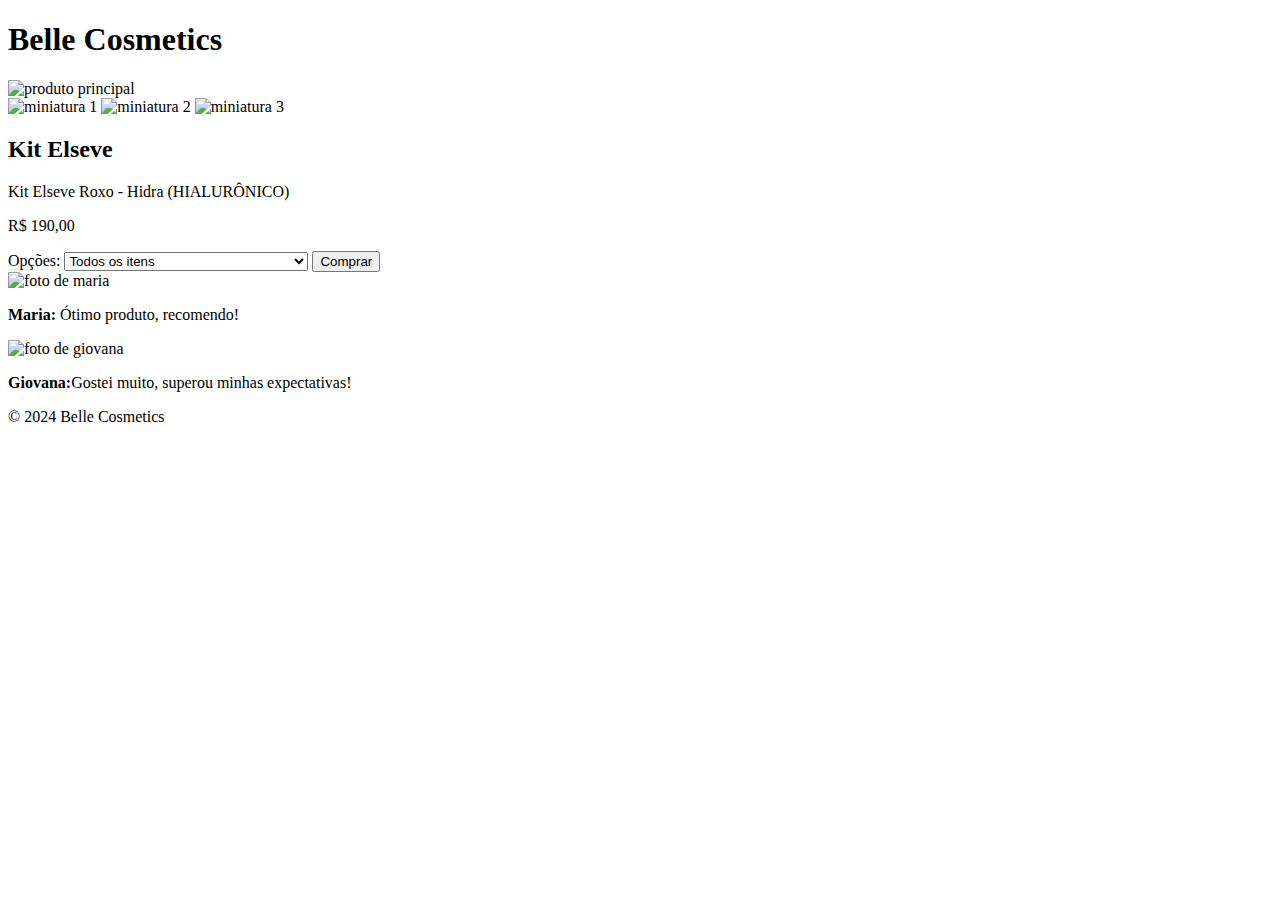
==== produto-base.html @ 0fd52b50 "Add files via upload" ====
<!DOCTYPE html>
<html lang="pt-br">
<head>
    <meta charset="UTF-8">
    <meta name="viewport" content="width=device-width, initial-scale=1.0">
    <title>Produto</title>
    <link rel="stylesheet" href="estilo-produto-base.css">
</head>
<body>
    <header>
        <h1>Belle Cosmetics</h1>
    </header>

    <main>
        <section class="produto">
            <!-- imagem principal -->
            <div class="imagens-produto">
                <img src="https://m.media-amazon.com/images/I/81Qdi95CQgL.jpg" 
                alt="produto principal" class="imagem-principal">
                <div class="miniaturas">
                    <img src="https://down-br.img.susercontent.com/file/dc18014fd23bea2e084ecb5d592227e5" 
                    alt="miniatura 1">
                    <img src="https://drogariasp.vteximg.com.br/arquivos/ids/1017874-1000-1000/Kit-Elseve-Hidra-Hialuronico-Shampoo-400ml---Condicionador-400ml---Creme-de-Tratamento-Noturno-200g-2.jpg?v=638401708906500000" 
                    alt="miniatura 2">
                    <img src="https://drogariasp.vteximg.com.br/arquivos/ids/1017871-1000-1000/Kit-Elseve-Hidra-Hialuronico-Shampoo-400ml---Condicionador-400ml---Creme-de-Tratamento-300g---Creme-Noturno-200g-4.jpg?v=638401705225270000" 
                    alt="miniatura 3">
                </div>
            </div>
            <!-- detalhes do produto -->
            <div class="detalhes-produto">
                <h2>Kit Elseve</h2>
                <p class="descricao"> Kit Elseve Roxo - Hidra (HIALURÔNICO)</p>
                <p class="preco">R$ 190,00</p>

                <!-- cor -->
                <form class="opcoes-compra">
                    <label for="tamanho">Opções:</label>
                    <select id="tamanho">
                        <option>Todos os itens</option>
                        <option>Shampoo e Condicionador</option>
                        <option>Shampoo, Condicionador e Máscara</option>
                        <option>Shampoo, Máscara e Creme Noturno</option>
                        <option>Creme Noturno e Máscara</option>
                    </select>

                    <!-- botao de comprar -->
                     <button type="submit">Comprar</button>
                </form>
            </div>
        </section>

        <!-- comentario 1 -->
         <div class="comentario">
            <!-- foto do usuario -->
             <img src="https://img.cancaonova.com/cnimages/canais/uploads/sites/6/2018/03/formacao_1600x1200-como-a-presenca-da-mulher-pode-ser-harmonia-no-mundo.jpg" 
             alt="foto de maria" class="foto-usuario">
             <!-- nome e depoimento do usuario -->
              <p><strong>Maria:</strong> Ótimo produto, recomendo!</p>
         </div>

          <!-- comentario 2 -->
          <div class="comentario">
            <!-- foto do usuario -->
             <img src= "https://forbes.com.br/wp-content/uploads/2023/12/mulher-lidiane-jones-bumble.jpg" 
             alt="foto de giovana" class="foto-usuario">
             <!-- nome e depoimento do usuario -->
              <p><strong>Giovana:</strong>Gostei muito, superou minhas expectativas!</p>
         </div>
    </main>

    <!-- rodapé -->
     <footer>
        <p>&copy; 2024 Belle Cosmetics</p>
     </footer>
</body>
</html>
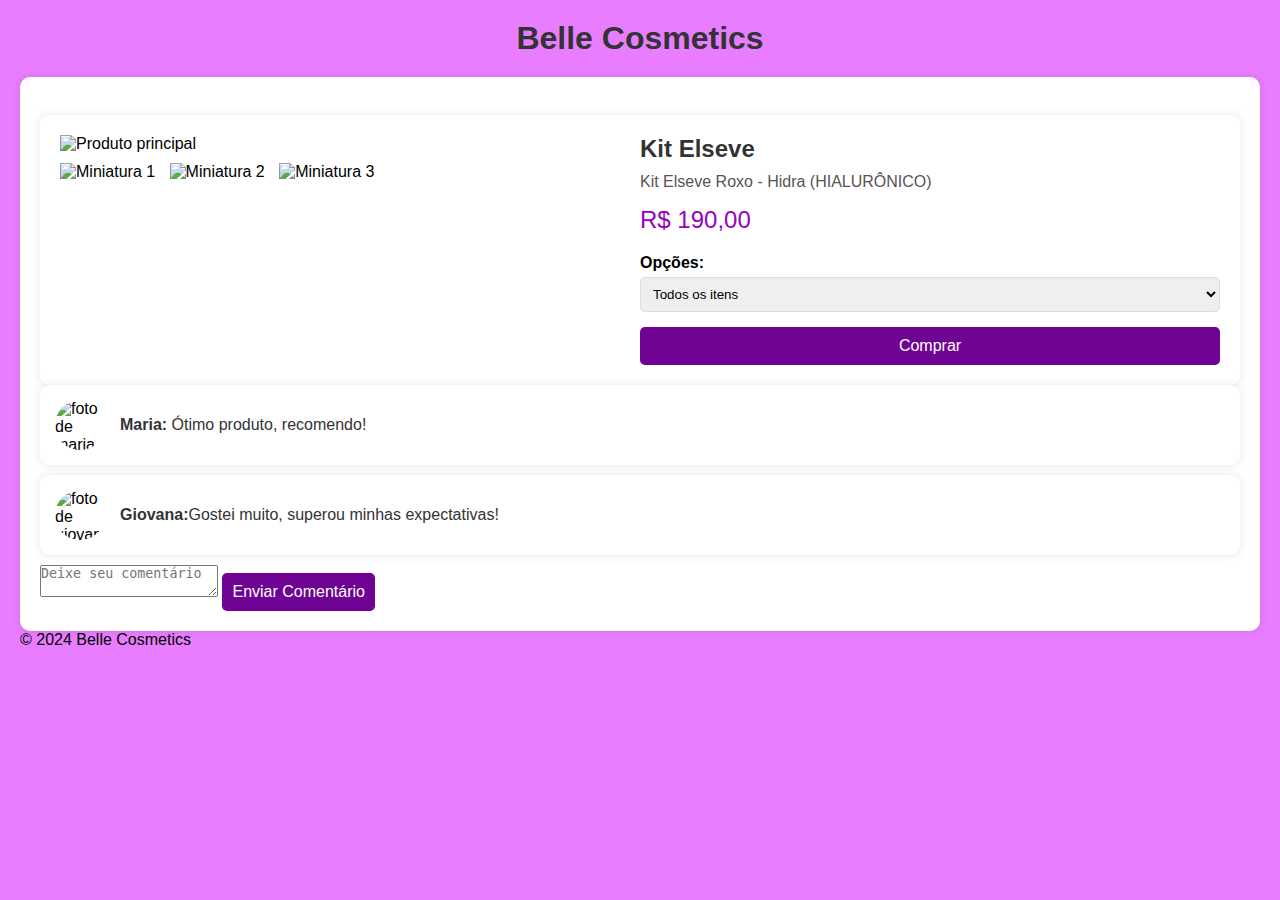
==== commit 9dc95cb0: "Add files via upload" ====
--- a/produto-base.html
+++ b/produto-base.html
@@ -15,17 +15,23 @@
         <section class="produto">
             <!-- imagem principal -->
             <div class="imagens-produto">
-                <img src="https://m.media-amazon.com/images/I/81Qdi95CQgL.jpg" 
-                alt="produto principal" class="imagem-principal">
-                <div class="miniaturas">
-                    <img src="https://down-br.img.susercontent.com/file/dc18014fd23bea2e084ecb5d592227e5" 
-                    alt="miniatura 1">
-                    <img src="https://drogariasp.vteximg.com.br/arquivos/ids/1017874-1000-1000/Kit-Elseve-Hidra-Hialuronico-Shampoo-400ml---Condicionador-400ml---Creme-de-Tratamento-Noturno-200g-2.jpg?v=638401708906500000" 
-                    alt="miniatura 2">
-                    <img src="https://drogariasp.vteximg.com.br/arquivos/ids/1017871-1000-1000/Kit-Elseve-Hidra-Hialuronico-Shampoo-400ml---Condicionador-400ml---Creme-de-Tratamento-300g---Creme-Noturno-200g-4.jpg?v=638401705225270000" 
-                    alt="miniatura 3">
+                <img src="" 
+                alt="" class="imagem-principal">
+
+            <section class="produto">
+                <!-- Div que contém as imagens do produto -->
+                <div class="imagens-produto">
+                    <!-- Imagem principal do produto -->
+                    <img src="https://m.media-amazon.com/images/I/81Qdi95CQgL.jpg" alt="Produto principal" class="imagem-principal" id="imagem-principal">
+                    <!-- Miniaturas das imagens -->
+                    <div class="miniaturas">
+                        <img src="https://down-br.img.susercontent.com/file/dc18014fd23bea2e084ecb5d592227e5" alt="Miniatura 1" class="miniatura" data-imagem="produto1.png">
+                        <img src="https://drogariasp.vteximg.com.br/arquivos/ids/1017874-1000-1000/Kit-Elseve-Hidra-Hialuronico-Shampoo-400ml---Condicionador-400ml---Creme-de-Tratamento-Noturno-200g-2.jpg?v=638401708906500000" alt="Miniatura 2" class="miniatura" data-imagem="produto2.png">
+                        <img src="https://drogariasp.vteximg.com.br/arquivos/ids/1017871-1000-1000/Kit-Elseve-Hidra-Hialuronico-Shampoo-400ml---Condicionador-400ml---Creme-de-Tratamento-300g---Creme-Noturno-200g-4.jpg?v=638401705225270000" alt="Miniatura 3" class="miniatura" data-imagem="produto3.png">
+                    </div>
                 </div>
-            </div>
+    
+
             <!-- detalhes do produto -->
             <div class="detalhes-produto">
                 <h2>Kit Elseve</h2>
@@ -66,6 +72,15 @@
              <!-- nome e depoimento do usuario -->
               <p><strong>Giovana:</strong>Gostei muito, superou minhas expectativas!</p>
          </div>
+
+         <textarea id="new-comment" placeholder="Deixe seu comentário"></textarea>
+         <button onclick="submitComment()">Enviar Comentário</button>
+
+         <script src="script.js"></script>
+     </div>
+   </div>
+
+
     </main>
 
     <!-- rodapé -->
--- a/estilo-produto-base.css
+++ b/estilo-produto-base.css
@@ -0,0 +1,142 @@
+/* Aplica margens e padding zerados para todos os elementos e define o box-sizing */
+* {
+    margin: 0;
+    padding: 0;
+    box-sizing: border-box;
+}
+
+/* Estiliza o corpo da página */
+body {
+    font-family: Arial, sans-serif; /* Define a fonte geral */
+    background-color: #e97dff; /* Cor de fundo da página */
+    padding: 20px; /* Espaçamento interno */
+}
+
+/* Estiliza o cabeçalho */
+header {
+    text-align: center; /* Centraliza o texto no cabeçalho */
+    margin-bottom: 20px; /* Adiciona espaçamento abaixo do cabeçalho */
+}
+
+/* Estiliza o título principal */
+h1 {
+    color: #333; /* Define a cor do texto */
+}
+
+/* Estiliza a seção do produto */
+.produto {
+    display: flex; /* Usa o flexbox para organizar o layout */
+    justify-content: space-around; /* Distribui o espaço entre os elementos */
+    background-color: #fff; /* Cor de fundo branco */
+    padding: 20px; /* Espaçamento interno */
+    border-radius: 10px; /* Bordas arredondadas */
+    box-shadow: 0 0 10px rgba(0, 0, 0, 0.1); /* Sombra ao redor do elemento */
+}
+
+/* Estiliza a div que contém as imagens do produto */
+.imagens-produto {
+    flex: 1; /* Ocupa 1 parte do espaço disponível */
+}
+
+/* Estiliza a imagem principal do produto */
+.imagem-principal {
+    width: 100%; /* A imagem ocupa 100% da largura da div */
+    max-width: 400px; /* Define um tamanho máximo para a imagem */
+    margin-bottom: 10px; /* Espaçamento inferior */
+}
+
+/* Estiliza as miniaturas das imagens */
+.miniaturas img {
+    width: 70px; /* Largura fixa das miniaturas */
+    margin-right: 10px; /* Espaçamento entre as miniaturas */
+    cursor: pointer; /* O cursor muda para pointer ao passar sobre as miniaturas */
+}
+
+/* Estiliza a div que contém os detalhes do produto */
+.detalhes-produto {
+    flex: 1; /* Ocupa 1 parte do espaço disponível */
+}
+
+/* Estiliza o nome do produto */
+h2 {
+    color: #333; /* Cor do texto */
+    margin-bottom: 10px; /* Espaçamento inferior */
+}
+
+/* Estiliza a descrição do produto */
+.descricao {
+    color: #555; /* Cor mais clara para a descrição */
+    margin-bottom: 15px; /* Espaçamento inferior */
+}
+
+/* Estiliza o preço do produto */
+.preco {
+    color: #9800be; /* Cor vermelha para o preço */
+    font-size: 24px; /* Tamanho maior para destacar */
+    margin-bottom: 20px; /* Espaçamento inferior */
+}
+
+/* Estiliza o formulário de opções de compra */
+.opcoes-compra {
+    display: flex; /* Organiza em colunas usando flexbox */
+    flex-direction: column; /* As opções ficam uma abaixo da outra */
+}
+
+/* Estiliza os rótulos (labels) dos selects */
+label {
+    margin-bottom: 5px; /* Espaçamento inferior */
+    font-weight: bold; /* Negrito para o texto */
+}
+
+/* Estiliza os campos de seleção (selects) */
+select {
+    padding: 8px; /* Espaçamento interno */
+    margin-bottom: 15px; /* Espaçamento inferior */
+    border-radius: 5px; /* Bordas arredondadas */
+    border: 1px solid #ddd; /* Borda cinza clara */
+}
+
+/* Estiliza o botão de compra */
+button {
+    padding: 10px; /* Espaçamento interno */
+    background-color: #6f0393; /* Cor de fundo verde */
+    color: #fff; /* Cor do texto branco */
+    border: none; /* Remove a borda padrão */
+    border-radius: 5px; /* Bordas arredondadas */
+    cursor: pointer; /* Cursor de pointer ao passar sobre o botão */
+    font-size: 16px; /* Tamanho da fonte */
+}
+
+/* Estiliza o botão ao passar o mouse (hover) */
+button:hover {
+    background-color: #490061; /* Cor verde mais clara */
+}
+
+/* Estiliza a seção de comentários */
+.comentarios {
+    margin-top: 20px; /* Espaçamento superior */
+}
+
+/* Estiliza cada comentário */
+.comentario {
+    display: flex; /* Exibe a foto e o texto lado a lado */
+    align-items: center; /* Alinha a foto e o texto verticalmente */
+    background-color: #fff; /* Fundo branco */
+    padding: 15px; /* Espaçamento interno */
+    border-radius: 10px; /* Bordas arredondadas */
+    box-shadow: 0 0 10px rgba(0, 0, 0, 0.1); /* Sombra ao redor do comentário */
+    margin-bottom: 10px; /* Espaçamento inferior */
+}
+
+/* Estiliza a foto do usuário */
+.foto-usuario {
+    width: 50px; /* Largura da foto */
+    height: 50px; /* Altura da foto */
+    border-radius: 50%; /* Deixa a imagem redonda */
+    margin-right: 15px; /* Espaçamento à direita da foto */
+}
+
+/* Estiliza o texto dos comentários */
+.comentario p {
+    color: #333
+}